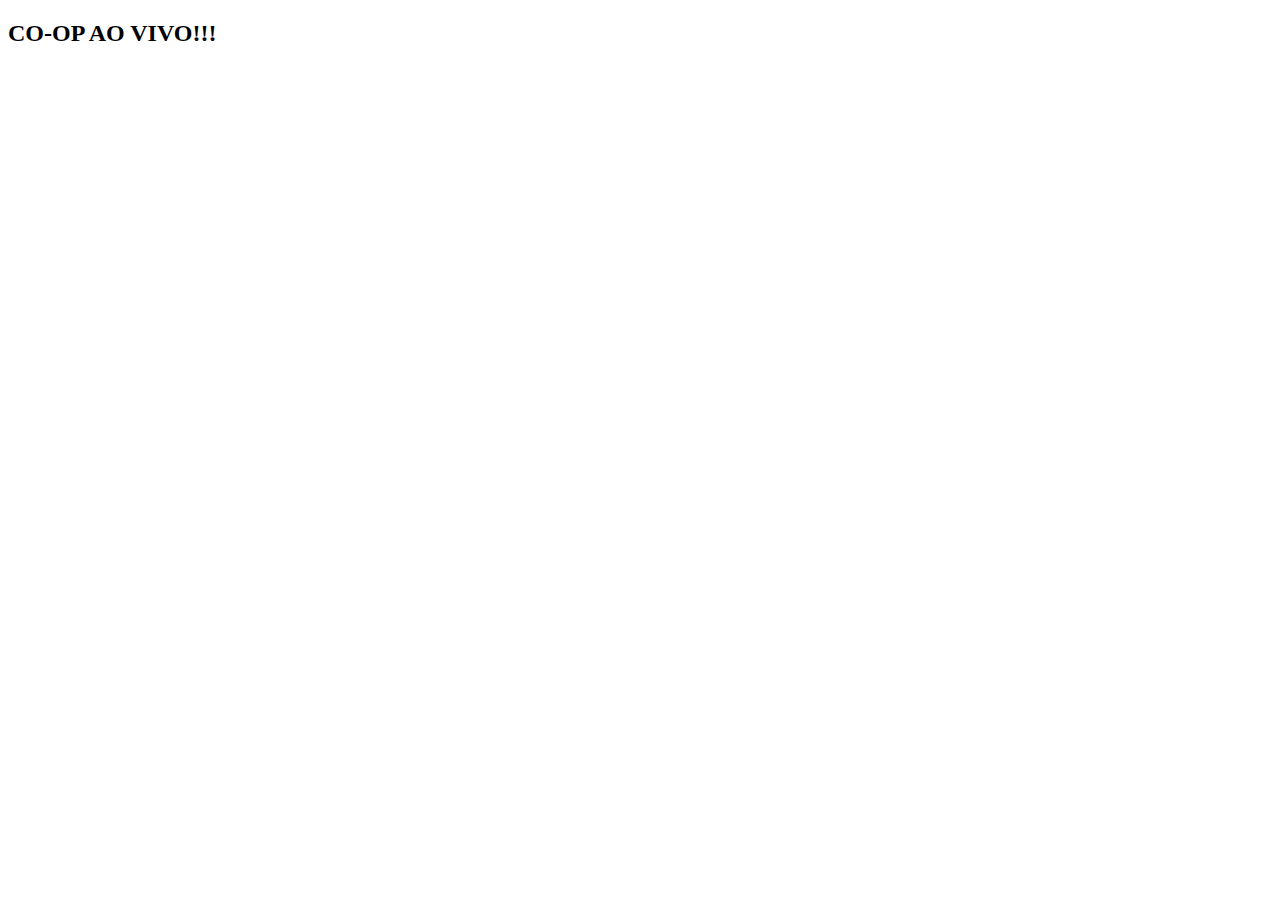
==== teste2.html @ a4f6dac5 "JULIN" ====
<!DOCTYPE html>
<html lang="pt-br">
<head>
    <meta charset="UTF-8">
    <meta name="viewport" content="width=device-width, initial-scale=1.0">
    <title>Document</title>
</head>
<body>

    <h2>CO-OP AO VIVO!!!</h2>
    
</body>
</html>
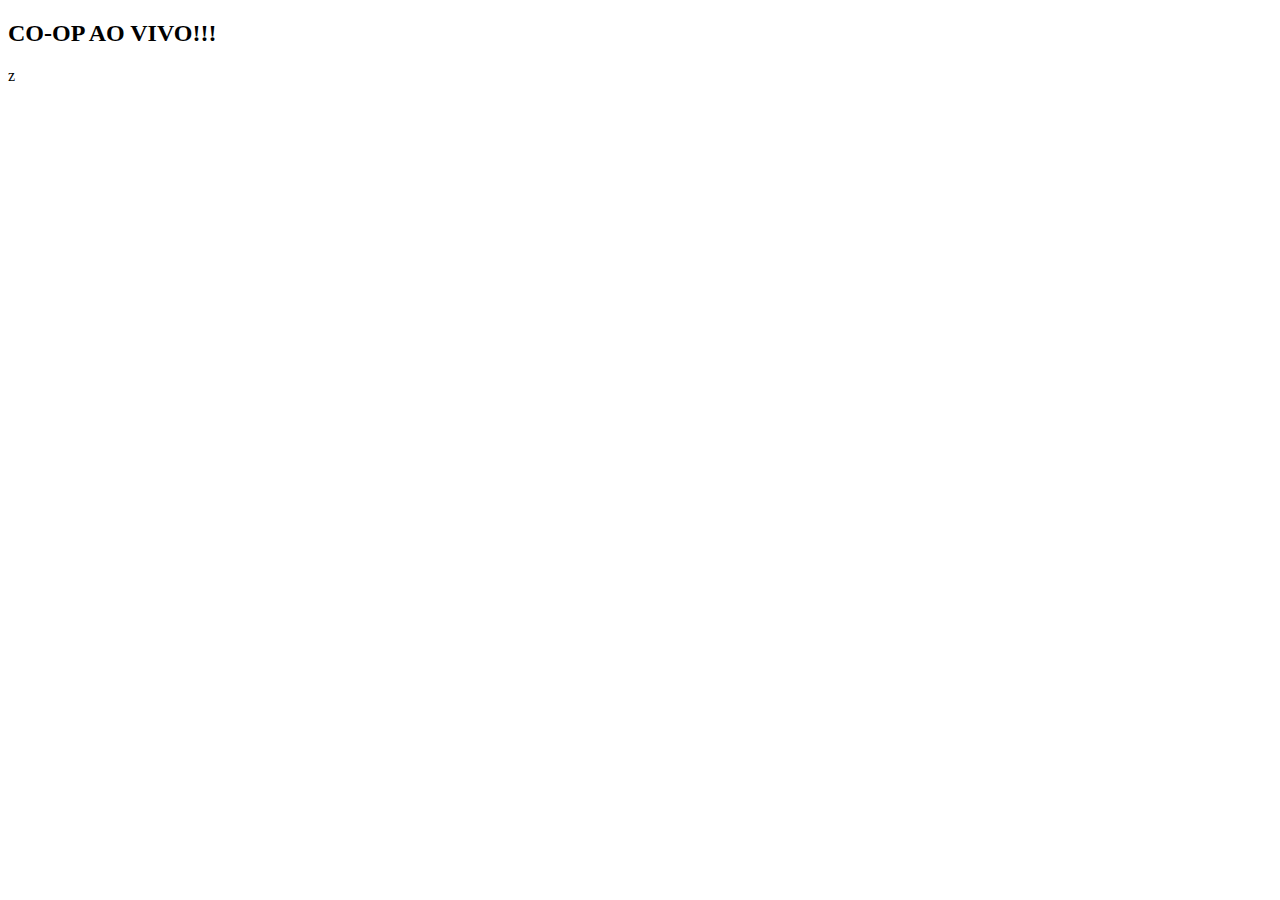
==== commit 6773b962: "teste" ====
--- a/teste2.html
+++ b/teste2.html
@@ -8,6 +8,7 @@
 <body>
 
     <h2>CO-OP AO VIVO!!!</h2>
+    <p>z</p>
     
 </body>
 </html>